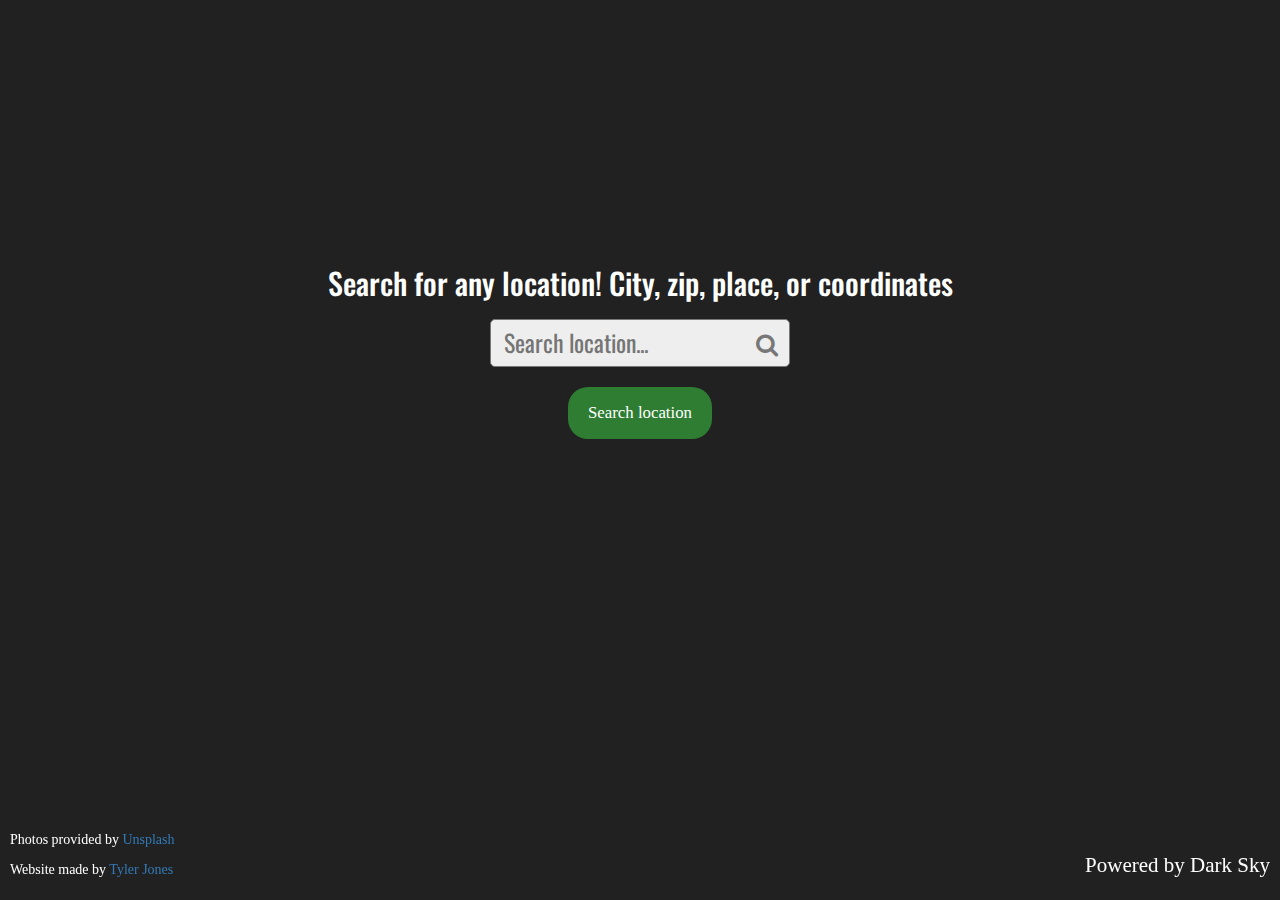
==== index.html @ d50a2279 "Rename Landing.html to index.html" ====
<!DOCTYPE html>

<html lang="en">
<head>
  <title>Weather</title>
  <meta charset="utf-8">
  <meta name="viewport" content="width=device-width, initial-scale=1">
  <script src="https://ajax.googleapis.com/ajax/libs/jquery/2.2.4/jquery.min.js"></script>
  <link rel="stylesheet" href="http://maxcdn.bootstrapcdn.com/bootstrap/3.3.6/css/bootstrap.min.css">
  <script src="http://maxcdn.bootstrapcdn.com/bootstrap/3.3.6/js/bootstrap.min.js"></script> 
  <link href="Style/LandingCSS.css" rel="stylesheet">
  <link rel="stylesheet" href="https://maxcdn.bootstrapcdn.com/font-awesome/4.7.0/css/font-awesome.min.css">
  <link href="https://fonts.googleapis.com/css?family=Oswald" rel="stylesheet"> 
  <link href="Fonts/weathericons-regular-webfont.svg" rel="stylesheet"> 
</head>
<body>

<div class="body-container">
<div class="container-fluid ct1">
	<div id="main-details" class="text-center">
		<h2 id="main-banner" class="text-center">Search for any location! City, zip, place, or coordinates</h2>
		<form id="location-search" onsubmit="getLocationQuery(); return false;">
		<div class="input-field">
			<input type="text" name="location" id="location-input" placeholder="Search location..."></input>
			<i class="fa fa-search" aria-hidden="true"></i>
		</div>
			<button type="submit" class="btn btn-default search-button">Search location</button>
		</form>
		
	</div>
</div>
</div>


<div id="credit-for">
	<!--<p>Image by: <span id="author-of-image"></span></p>
	<p>Location: <span id="location-of-image"></span></p>-->
	<p>Photos provided by <a href="https://unsplash.com/">Unsplash</a></p>
	<p>Website made by <a href="#">Tyler Jones</a></p>
</div>

<div id="attr-credit">
	<a href="https://darksky.net/poweredby/">Powered by Dark Sky</p>
</div>

<script src="JavaScript/LandingScript.js"></script>
</body>
</html>
---- Style/LandingCSS.css ----
body, html {
	height: 100%;
}

body {	
	background-image: url("https://source.unsplash.com/collection/768992/1600x900");
	background-size: cover;
	background-color: #212121;
	background-position: 100% 100%;
	font-family: Montserrat;
}

.container-fluid {
	padding-left: 0px;
	padding-right: 0px;
}

#main-banner {
	color: white;
	font-family: Oswald;
	padding: 10px;
}

#main-details {
	margin-top: 20%;
}

#location-search {
	width: 300px;
	margin: 0 auto;
}

.input-field {
	background-color: rgba(255, 255, 255, 0);
	border: none;
	font-family: Oswald;
	padding: 5px;
	border: 1px solid #777;
	border-radius: 5px 5px 5px 5px;
	font-size: 1.7em;
	background-color: #eeeeee;
	color: #424242;
}

#location-input {
	border: none;
	background-color: #eeeeee;
}

#location-search i{
	color: #777;
}

.search-button {
	margin-top: 20px;
	background-color: #2e7d32;
	color: white;
	padding: 14px;
	padding-left: 20px;
	padding-right: 20px;
	border-radius: 20px 20px 20px 20px;
	border: none;
	font-size: 1.2em;
}

.search-button:hover {
	background-color: white;
	color: black;
}

#credit-for {
	float: left;
	position:fixed;
	bottom:0;
	left:0;
	margin: 10px;
	color: white;
	padding-bottom: 0px !important;
}

.image-link {
	color: white;
}

#attr-credit {
	float: right;
	position:fixed;
	bottom:0;
	right:0;
	margin: 10px;
	color: white;
	padding-bottom: 0px !important;
}

#attr-credit a {
	font-size: 1.5em;
	color: white;
}
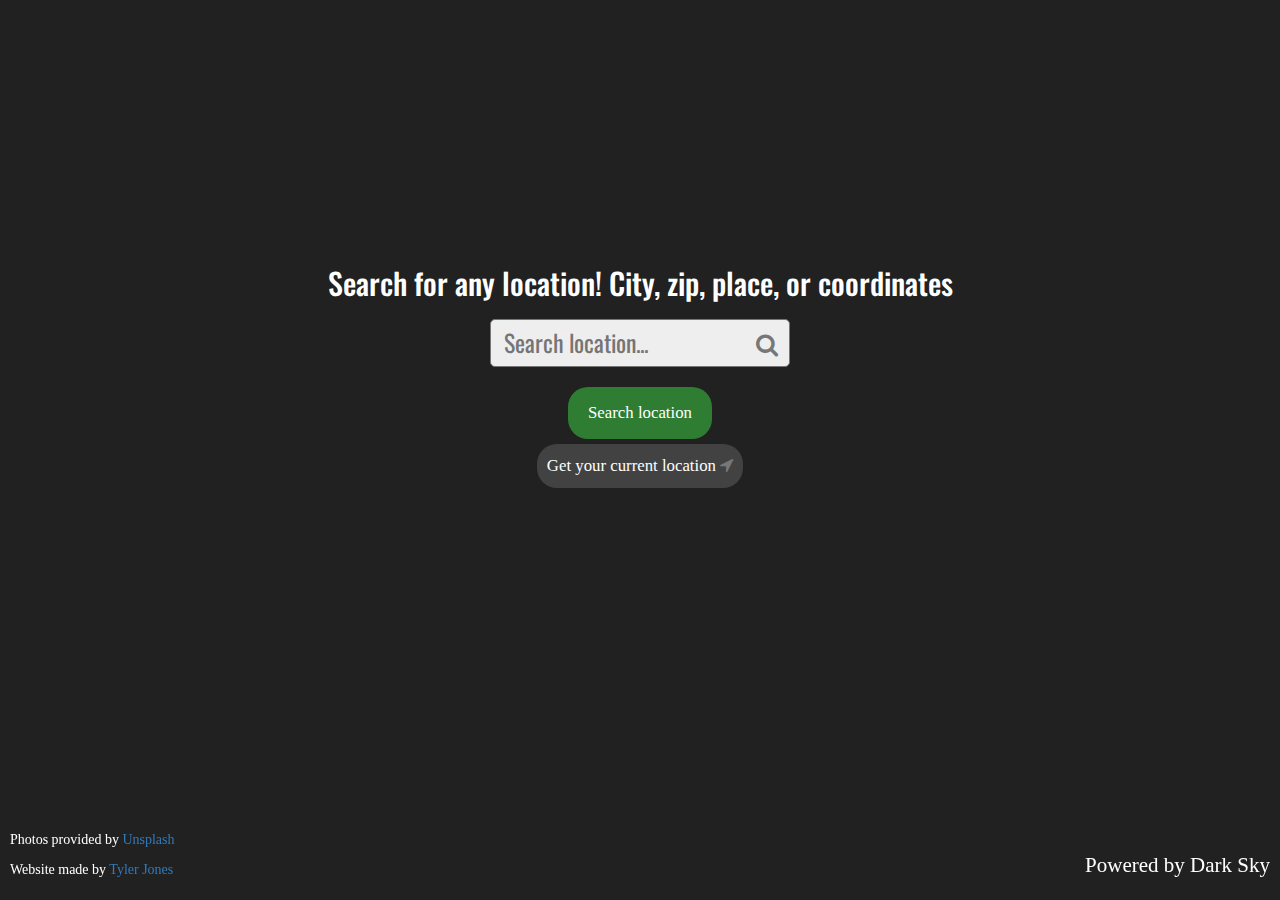
==== commit d64acd42: "Added geolocation, loading indication and a few fixes" ====
--- a/index.html
+++ b/index.html
@@ -6,8 +6,8 @@
   <meta charset="utf-8">
   <meta name="viewport" content="width=device-width, initial-scale=1">
   <script src="https://ajax.googleapis.com/ajax/libs/jquery/2.2.4/jquery.min.js"></script>
-  <link rel="stylesheet" href="http://maxcdn.bootstrapcdn.com/bootstrap/3.3.6/css/bootstrap.min.css">
-  <script src="http://maxcdn.bootstrapcdn.com/bootstrap/3.3.6/js/bootstrap.min.js"></script> 
+  <link rel="stylesheet" href="https://maxcdn.bootstrapcdn.com/bootstrap/3.3.6/css/bootstrap.min.css">
+  <script src="https://maxcdn.bootstrapcdn.com/bootstrap/3.3.6/js/bootstrap.min.js"></script> 
   <link href="Style/LandingCSS.css" rel="stylesheet">
   <link rel="stylesheet" href="https://maxcdn.bootstrapcdn.com/font-awesome/4.7.0/css/font-awesome.min.css">
   <link href="https://fonts.googleapis.com/css?family=Oswald" rel="stylesheet"> 
@@ -25,6 +25,7 @@
 			<i class="fa fa-search" aria-hidden="true"></i>
 		</div>
 			<button type="submit" class="btn btn-default search-button">Search location</button>
+			<button type="button" id="geo-location-btn"><span id="geo-location-txt">Get your current location </span><i class="fa fa-location-arrow" aria-hidden="true"></i></button>
 		</form>
 		
 	</div>
--- a/Style/LandingCSS.css
+++ b/Style/LandingCSS.css
@@ -63,6 +63,18 @@
 	font-size: 1.2em;
 }
 
+
+#geo-location-btn {
+	font-size: 1.2em;
+	border: none;
+	border-radius: 20px 20px 20px 20px;
+	color: white;
+	padding: 10px;
+	background-color: #424242;
+	margin-top: 5px;
+}
+
+
 .search-button:hover {
 	background-color: white;
 	color: black;
@@ -95,4 +107,23 @@
 #attr-credit a {
 	font-size: 1.5em;
 	color: white;
+}
+
+
+@media screen and (max-width: 460px) { 
+
+	#attr-credit a {
+		font-size: 0.8em;
+		color: white;
+	}
+
+	#credit-for {
+		font-size: 0.8em;
+		margin-bottom: 0px;
+	}
+
+	#credit-for p {
+		margin-bottom: 5px;
+	}
+	
 }